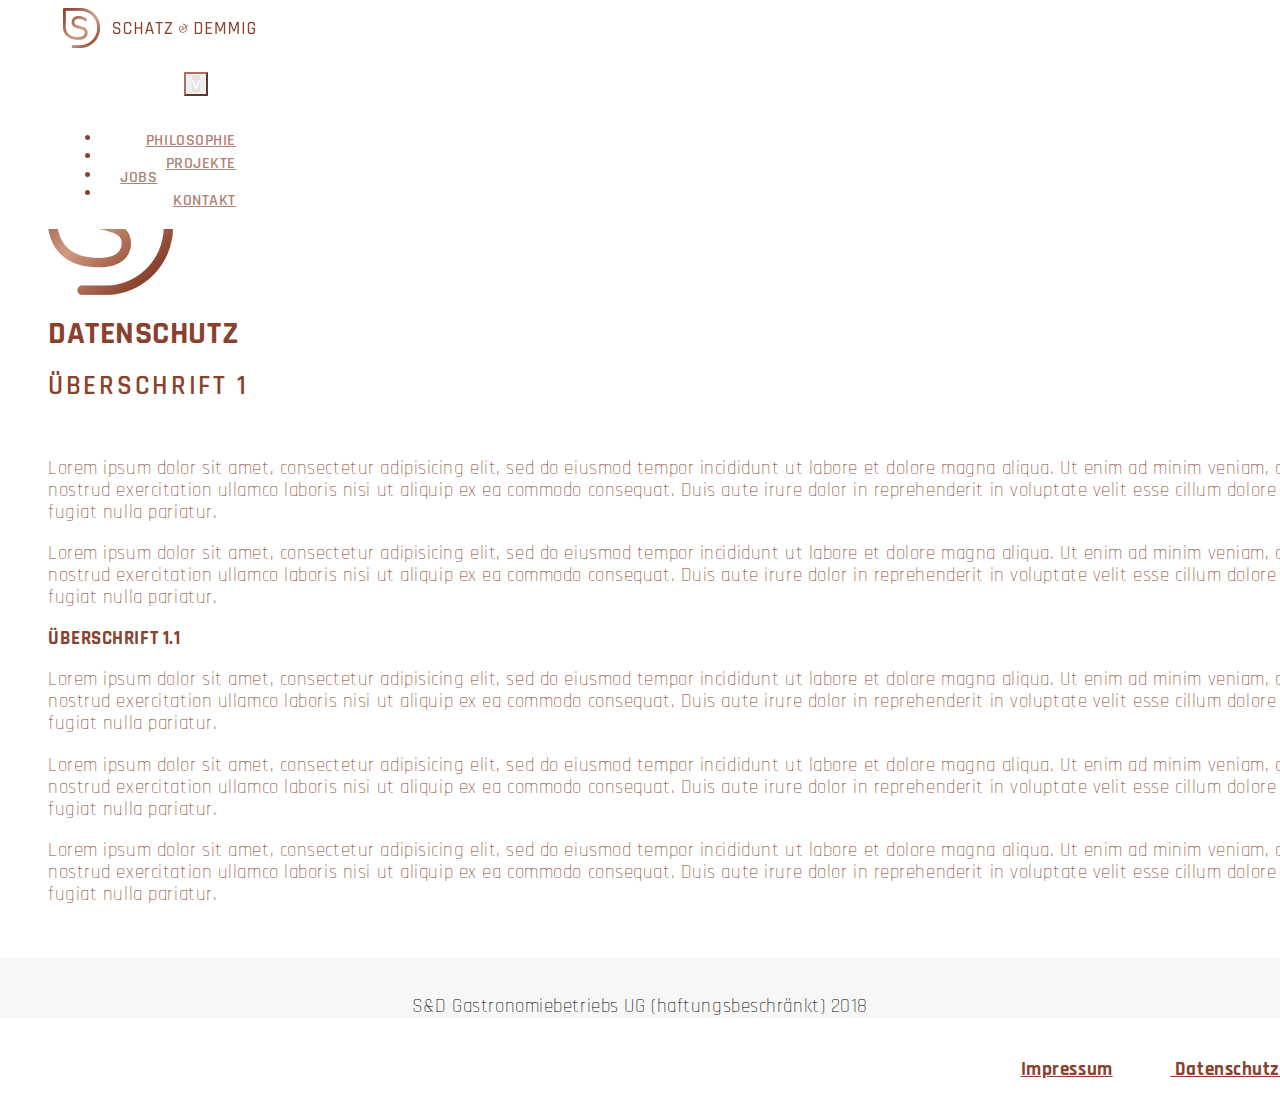
==== Datenschutz.html @ ff88c586 "Positionierungen stimmig- Impressum und Datenschutzpage eingefügt" ====
<!DOCTYPE html>
	<html lang="de">

	<head>
		<meta charset="utf-8">
		<meta http-equiv="X-UA-Compatible" content="IE=edge">
		<meta name="viewport" content="width=device-width, initial-scale=1">
		<meta name="description" content="S&D Gastronomiebetrieb in Leipzig">
		<meta name="author" content="Martin Busse">
		<link href="https://fonts.googleapis.com/css?family=Rajdhani:300, 400, 500, 600" rel="stylesheet">
		<!-- Bootstrap core CSS -->
		<link rel="stylesheet" href="https://maxcdn.bootstrapcdn.com/bootstrap/4.0.0-beta.3/css/bootstrap.min.css" integrity="sha384-Zug+QiDoJOrZ5t4lssLdxGhVrurbmBWopoEl+M6BdEfwnCJZtKxi1KgxUyJq13dy" crossorigin="anonymous">
		<link rel="stylesheet" type="text/css" href="css/font-awesome.css">
		<link rel="stylesheet" type="text/css" href="css/prettyPhoto.css">
		<link rel="stylesheet" href="css/style.css">
	</head>


	<body>
	<!-- Navigation -->
		<nav class="navbar navbar-expand-md fixed-top ">
			
			<a id="logo_platzhalter" class="navbar-brand" href="#intro"></a>
		  <button class="navbar-toggler navbar-toggle" type="button" data-toggle="collapse" data-target="#navbarsExampleDefault" aria-controls="navbarsExampleDefault" aria-expanded="false" aria-label="Toggle navigation">

				<span class="navbar-toggler-icon">v</span>
				<span class="icon-bar"></span>
          		<span class="icon-bar"></span>
          		<span class="icon-bar"></span>
		</button>
	 <!-- Collect the nav links, forms, and other content for toggling -->
			<div class="collapse navbar-collapse" id="navbarsExampleDefault">

				<div class="container-fluid">
					
				<ul class="navbar-nav navbar-right">

					<li class="nav-item">
						<a class="nav-link" href="index.html#Philosophie">PHILOSOPHIE</a>
					</li>

					<li class="nav-item">
						<a class="nav-link" href="index.html#projekte">PROJEKTE</a>
					</li>

					<li class="nav-item">
						<a class="nav-link" href="index.html#jobs">JOBS</a>
					</li>

					<li class="nav-item">
						<a class="nav-link" href="index.html#footer">KONTAKT</a>
					</li>

				</ul>
				</div><!-- /.container-fluid -->
				
			</div><!-- /.navbar-collapse -->
			
		</nav>


<!-- Gesamter Inhalt in diesem Div -->
<div id="container">

<section id="Datenschutz">
<div class="text-center">
			<div class="row justify-content-md-center">
				<div class="col-md-12 col-lg-12 col-xs-12">
					<img src="images/Ebene 29@1X.png"/><a id="Logo" class="navbar-brand" href="#intro"><img src="images/Logo_Header.png"/></a>
					<h1 class="title">Datenschutz</h1>
				</div>
			</div>
		</div>
<h2>Überschrift 1</h2>

<p>Lorem ipsum dolor sit amet, consectetur adipisicing elit, sed do eiusmod
tempor incididunt ut labore et dolore magna aliqua. Ut enim ad minim veniam,
quis nostrud exercitation ullamco laboris nisi ut aliquip ex ea commodo
consequat. Duis aute irure dolor in reprehenderit in voluptate velit esse
cillum dolore eu fugiat nulla pariatur.</p><p>Lorem ipsum dolor sit amet, consectetur adipisicing elit, sed do eiusmod
tempor incididunt ut labore et dolore magna aliqua. Ut enim ad minim veniam,
quis nostrud exercitation ullamco laboris nisi ut aliquip ex ea commodo
consequat. Duis aute irure dolor in reprehenderit in voluptate velit esse
cillum dolore eu fugiat nulla pariatur.</p>


<h3>Überschrift 1.1</h3>

<p>Lorem ipsum dolor sit amet, consectetur adipisicing elit, sed do eiusmod
tempor incididunt ut labore et dolore magna aliqua. Ut enim ad minim veniam,
quis nostrud exercitation ullamco laboris nisi ut aliquip ex ea commodo
consequat. Duis aute irure dolor in reprehenderit in voluptate velit esse
cillum dolore eu fugiat nulla pariatur.</p>

<p>Lorem ipsum dolor sit amet, consectetur adipisicing elit, sed do eiusmod
tempor incididunt ut labore et dolore magna aliqua. Ut enim ad minim veniam,
quis nostrud exercitation ullamco laboris nisi ut aliquip ex ea commodo
consequat. Duis aute irure dolor in reprehenderit in voluptate velit esse
cillum dolore eu fugiat nulla pariatur.</p>
<p>Lorem ipsum dolor sit amet, consectetur adipisicing elit, sed do eiusmod
tempor incididunt ut labore et dolore magna aliqua. Ut enim ad minim veniam,
quis nostrud exercitation ullamco laboris nisi ut aliquip ex ea commodo
consequat. Duis aute irure dolor in reprehenderit in voluptate velit esse
cillum dolore eu fugiat nulla pariatur.</p>



</section>
</div> <!-- Container -->
	<div id="footer">
	  <div class="container">
	    <div class="row">
	    	<div class="col-md-6 col-xs-12 small_pad">
	    		<p class="text-left">
	    			S&D Gastronomiebetriebs UG (haftungsbeschränkt) 2018
	    		</p>
	    	</div>
	    	
	    	<div class="col-md-6 col-xs-12 small_pad">
	    		<p class="nav-link">
	    			<a href="impressum.html">Impressum</a><a id="Datenschutz" href="Datenschutz.pdf">	Datenschutz</a> 
	    		</p>
	    	</div>
	     </div>
	  </div>
	</div>


</body>
	<!-- Include all compiled plugins (below), or include individual files as needed -->

		<!-- Bootstrap core JavaScript
		================================================== -->
		<script src="https://code.jquery.com/jquery-3.2.1.slim.min.js" integrity="sha384-KJ3o2DKtIkvYIK3UENzmM7KCkRr/rE9/Qpg6aAZGJwFDMVNA/GpGFF93hXpG5KkN" crossorigin="anonymous"></script>
		<script type="text/javascript" src="js/jquery.prettyPhoto.js"></script>
		<script type="text/javascript" src="js/SmoothScroll.js"></script>
		<script type="text/javascript" src="js/jquery.isotope.js"></script>
		<script type="text/javascript" src="js/jquery.parallax.js"></script>
		<script type="text/javascript" src="js/jqBootstrapValidation.js"></script>
		<script type="text/javascript" src="js/main.js"></script>
		<script src="https://cdnjs.cloudflare.com/ajax/libs/popper.js/1.12.9/umd/popper.min.js" integrity="sha384-ApNbgh9B+Y1QKtv3Rn7W3mgPxhU9K/ScQsAP7hUibX39j7fakFPskvXusvfa0b4Q" crossorigin="anonymous"></script>
		<script src="https://maxcdn.bootstrapcdn.com/bootstrap/4.0.0-beta.3/js/bootstrap.min.js" integrity="sha384-a5N7Y/aK3qNeh15eJKGWxsqtnX/wWdSZSKp+81YjTmS15nvnvxKHuzaWwXHDli+4" crossorigin="anonymous"></script>


	

	</html>
---- css/prettyPhoto.css ----
div.pp_default .pp_top,div.pp_default .pp_top .pp_middle,div.pp_default .pp_top .pp_left,div.pp_default .pp_top .pp_right,div.pp_default .pp_bottom,div.pp_default .pp_bottom .pp_left,div.pp_default .pp_bottom .pp_middle,div.pp_default .pp_bottom .pp_right{height:13px}
div.pp_default .pp_top .pp_left{background:url(../img/prettyPhoto/default/sprite.png) -78px -93px no-repeat}
div.pp_default .pp_top .pp_middle{background:url(../img/prettyPhoto/default/sprite_x.png) top left repeat-x}
div.pp_default .pp_top .pp_right{background:url(../img/prettyPhoto/default/sprite.png) -112px -93px no-repeat}
div.pp_default .pp_content .ppt{color:#f8f8f8}
div.pp_default .pp_content_container .pp_left{background:url(../img/prettyPhoto/default/sprite_y.png) -7px 0 repeat-y;padding-left:13px}
div.pp_default .pp_content_container .pp_right{background:url(../img/prettyPhoto/default/sprite_y.png) top right repeat-y;padding-right:13px}
div.pp_default .pp_next:hover{background:url(../img/prettyPhoto/default/sprite_next.png) center right no-repeat;cursor:pointer}
div.pp_default .pp_previous:hover{background:url(../img/prettyPhoto/default/sprite_prev.png) center left no-repeat;cursor:pointer}
div.pp_default .pp_expand{background:url(../img/prettyPhoto/default/sprite.png) 0 -29px no-repeat;cursor:pointer;width:28px;height:28px}
div.pp_default .pp_expand:hover{background:url(../img/prettyPhoto/default/sprite.png) 0 -56px no-repeat;cursor:pointer}
div.pp_default .pp_contract{background:url(../img/prettyPhoto/default/sprite.png) 0 -84px no-repeat;cursor:pointer;width:28px;height:28px}
div.pp_default .pp_contract:hover{background:url(../img/prettyPhoto/default/sprite.png) 0 -113px no-repeat;cursor:pointer}
div.pp_default .pp_close{width:30px;height:30px;background:url(../img/prettyPhoto/default/sprite.png) 2px 1px no-repeat;cursor:pointer}
div.pp_default .pp_gallery ul li a{background:url(../img/prettyPhoto/default/default_thumb.png) center center #f8f8f8;border:1px solid #aaa}
div.pp_default .pp_social{margin-top:7px}
div.pp_default .pp_gallery a.pp_arrow_previous,div.pp_default .pp_gallery a.pp_arrow_next{position:static;left:auto}
div.pp_default .pp_nav .pp_play,div.pp_default .pp_nav .pp_pause{background:url(../img/prettyPhoto/default/sprite.png) -51px 1px no-repeat;height:30px;width:30px}
div.pp_default .pp_nav .pp_pause{background-position:-51px -29px}
div.pp_default a.pp_arrow_previous,div.pp_default a.pp_arrow_next{background:url(../img/prettyPhoto/default/sprite.png) -31px -3px no-repeat;height:20px;width:20px;margin:4px 0 0}
div.pp_default a.pp_arrow_next{left:52px;background-position:-82px -3px}
div.pp_default .pp_content_container .pp_details{margin-top:5px}
div.pp_default .pp_nav{clear:none;height:30px;width:110px;position:relative}
div.pp_default .pp_nav .currentTextHolder{font-family:Georgia;font-style:italic;color:#999;font-size:11px;left:75px;line-height:25px;position:absolute;top:2px;margin:0;padding:0 0 0 10px}
div.pp_default .pp_close:hover,div.pp_default .pp_nav .pp_play:hover,div.pp_default .pp_nav .pp_pause:hover,div.pp_default .pp_arrow_next:hover,div.pp_default .pp_arrow_previous:hover{opacity:0.7}
div.pp_default .pp_description{font-size:13px;font-weight:500;line-height:14px;margin:5px 50px 5px 0}
div.pp_default .pp_bottom .pp_left{background:url(../img/prettyPhoto/default/sprite.png) -78px -127px no-repeat}
div.pp_default .pp_bottom .pp_middle{background:url(../img/prettyPhoto/default/sprite_x.png) bottom left repeat-x}
div.pp_default .pp_bottom .pp_right{background:url(../img/prettyPhoto/default/sprite.png) -112px -127px no-repeat}
div.pp_default .pp_loaderIcon{background:url(../img/prettyPhoto/default/loader.gif) center center no-repeat}
div.light_rounded .pp_top .pp_left{background:url(../img/prettyPhoto/light_rounded/sprite.png) -88px -53px no-repeat}
div.light_rounded .pp_top .pp_right{background:url(../img/prettyPhoto/light_rounded/sprite.png) -110px -53px no-repeat}
div.light_rounded .pp_next:hover{background:url(../img/prettyPhoto/light_rounded/btnNext.png) center right no-repeat;cursor:pointer}
div.light_rounded .pp_previous:hover{background:url(../img/prettyPhoto/light_rounded/btnPrevious.png) center left no-repeat;cursor:pointer}
div.light_rounded .pp_expand{background:url(../img/prettyPhoto/light_rounded/sprite.png) -31px -26px no-repeat;cursor:pointer}
div.light_rounded .pp_expand:hover{background:url(../img/prettyPhoto/light_rounded/sprite.png) -31px -47px no-repeat;cursor:pointer}
div.light_rounded .pp_contract{background:url(../img/prettyPhoto/light_rounded/sprite.png) 0 -26px no-repeat;cursor:pointer}
div.light_rounded .pp_contract:hover{background:url(../img/prettyPhoto/light_rounded/sprite.png) 0 -47px no-repeat;cursor:pointer}
div.light_rounded .pp_close{width:75px;height:22px;background:url(../img/prettyPhoto/light_rounded/sprite.png) -1px -1px no-repeat;cursor:pointer}
div.light_rounded .pp_nav .pp_play{background:url(../img/prettyPhoto/light_rounded/sprite.png) -1px -100px no-repeat;height:15px;width:14px}
div.light_rounded .pp_nav .pp_pause{background:url(../img/prettyPhoto/light_rounded/sprite.png) -24px -100px no-repeat;height:15px;width:14px}
div.light_rounded .pp_arrow_previous{background:url(../img/prettyPhoto/light_rounded/sprite.png) 0 -71px no-repeat}
div.light_rounded .pp_arrow_next{background:url(../img/prettyPhoto/light_rounded/sprite.png) -22px -71px no-repeat}
div.light_rounded .pp_bottom .pp_left{background:url(../img/prettyPhoto/light_rounded/sprite.png) -88px -80px no-repeat}
div.light_rounded .pp_bottom .pp_right{background:url(../img/prettyPhoto/light_rounded/sprite.png) -110px -80px no-repeat}
div.dark_rounded .pp_top .pp_left{background:url(../img/prettyPhoto/dark_rounded/sprite.png) -88px -53px no-repeat}
div.dark_rounded .pp_top .pp_right{background:url(../img/prettyPhoto/dark_rounded/sprite.png) -110px -53px no-repeat}
div.dark_rounded .pp_content_container .pp_left{background:url(../img/prettyPhoto/dark_rounded/contentPattern.png) top left repeat-y}
div.dark_rounded .pp_content_container .pp_right{background:url(../img/prettyPhoto/dark_rounded/contentPattern.png) top right repeat-y}
div.dark_rounded .pp_next:hover{background:url(../img/prettyPhoto/dark_rounded/btnNext.png) center right no-repeat;cursor:pointer}
div.dark_rounded .pp_previous:hover{background:url(../img/prettyPhoto/dark_rounded/btnPrevious.png) center left no-repeat;cursor:pointer}
div.dark_rounded .pp_expand{background:url(../img/prettyPhoto/dark_rounded/sprite.png) -31px -26px no-repeat;cursor:pointer}
div.dark_rounded .pp_expand:hover{background:url(../img/prettyPhoto/dark_rounded/sprite.png) -31px -47px no-repeat;cursor:pointer}
div.dark_rounded .pp_contract{background:url(../img/prettyPhoto/dark_rounded/sprite.png) 0 -26px no-repeat;cursor:pointer}
div.dark_rounded .pp_contract:hover{background:url(../img/prettyPhoto/dark_rounded/sprite.png) 0 -47px no-repeat;cursor:pointer}
div.dark_rounded .pp_close{width:75px;height:22px;background:url(../img/prettyPhoto/dark_rounded/sprite.png) -1px -1px no-repeat;cursor:pointer}
div.dark_rounded .pp_description{margin-right:85px;color:#fff}
div.dark_rounded .pp_nav .pp_play{background:url(../img/prettyPhoto/dark_rounded/sprite.png) -1px -100px no-repeat;height:15px;width:14px}
div.dark_rounded .pp_nav .pp_pause{background:url(../img/prettyPhoto/dark_rounded/sprite.png) -24px -100px no-repeat;height:15px;width:14px}
div.dark_rounded .pp_arrow_previous{background:url(../img/prettyPhoto/dark_rounded/sprite.png) 0 -71px no-repeat}
div.dark_rounded .pp_arrow_next{background:url(../img/prettyPhoto/dark_rounded/sprite.png) -22px -71px no-repeat}
div.dark_rounded .pp_bottom .pp_left{background:url(../img/prettyPhoto/dark_rounded/sprite.png) -88px -80px no-repeat}
div.dark_rounded .pp_bottom .pp_right{background:url(../img/prettyPhoto/dark_rounded/sprite.png) -110px -80px no-repeat}
div.dark_rounded .pp_loaderIcon{background:url(../img/prettyPhoto/dark_rounded/loader.gif) center center no-repeat}
div.dark_square .pp_left,div.dark_square .pp_middle,div.dark_square .pp_right,div.dark_square .pp_content{background:#000}
div.dark_square .pp_description{color:#fff;margin:0 85px 0 0}
div.dark_square .pp_loaderIcon{background:url(../img/prettyPhoto/dark_square/loader.gif) center center no-repeat}
div.dark_square .pp_expand{background:url(../img/prettyPhoto/dark_square/sprite.png) -31px -26px no-repeat;cursor:pointer}
div.dark_square .pp_expand:hover{background:url(../img/prettyPhoto/dark_square/sprite.png) -31px -47px no-repeat;cursor:pointer}
div.dark_square .pp_contract{background:url(../img/prettyPhoto/dark_square/sprite.png) 0 -26px no-repeat;cursor:pointer}
div.dark_square .pp_contract:hover{background:url(../img/prettyPhoto/dark_square/sprite.png) 0 -47px no-repeat;cursor:pointer}
div.dark_square .pp_close{width:75px;height:22px;background:url(../img/prettyPhoto/dark_square/sprite.png) -1px -1px no-repeat;cursor:pointer}
div.dark_square .pp_nav{clear:none}
div.dark_square .pp_nav .pp_play{background:url(../img/prettyPhoto/dark_square/sprite.png) -1px -100px no-repeat;height:15px;width:14px}
div.dark_square .pp_nav .pp_pause{background:url(../img/prettyPhoto/dark_square/sprite.png) -24px -100px no-repeat;height:15px;width:14px}
div.dark_square .pp_arrow_previous{background:url(../img/prettyPhoto/dark_square/sprite.png) 0 -71px no-repeat}
div.dark_square .pp_arrow_next{background:url(../img/prettyPhoto/dark_square/sprite.png) -22px -71px no-repeat}
div.dark_square .pp_next:hover{background:url(../img/prettyPhoto/dark_square/btnNext.png) center right no-repeat;cursor:pointer}
div.dark_square .pp_previous:hover{background:url(../img/prettyPhoto/dark_square/btnPrevious.png) center left no-repeat;cursor:pointer}
div.light_square .pp_expand{background:url(../img/prettyPhoto/light_square/sprite.png) -31px -26px no-repeat;cursor:pointer}
div.light_square .pp_expand:hover{background:url(../img/prettyPhoto/light_square/sprite.png) -31px -47px no-repeat;cursor:pointer}
div.light_square .pp_contract{background:url(../img/prettyPhoto/light_square/sprite.png) 0 -26px no-repeat;cursor:pointer}
div.light_square .pp_contract:hover{background:url(../img/prettyPhoto/light_square/sprite.png) 0 -47px no-repeat;cursor:pointer}
div.light_square .pp_close{width:75px;height:22px;background:url(../img/prettyPhoto/light_square/sprite.png) -1px -1px no-repeat;cursor:pointer}
div.light_square .pp_nav .pp_play{background:url(../img/prettyPhoto/light_square/sprite.png) -1px -100px no-repeat;height:15px;width:14px}
div.light_square .pp_nav .pp_pause{background:url(../img/prettyPhoto/light_square/sprite.png) -24px -100px no-repeat;height:15px;width:14px}
div.light_square .pp_arrow_previous{background:url(../img/prettyPhoto/light_square/sprite.png) 0 -71px no-repeat}
div.light_square .pp_arrow_next{background:url(../img/prettyPhoto/light_square/sprite.png) -22px -71px no-repeat}
div.light_square .pp_next:hover{background:url(../img/prettyPhoto/light_square/btnNext.png) center right no-repeat;cursor:pointer}
div.light_square .pp_previous:hover{background:url(../img/prettyPhoto/light_square/btnPrevious.png) center left no-repeat;cursor:pointer}
div.facebook .pp_top .pp_left{background:url(../img/prettyPhoto/facebook/sprite.png) -88px -53px no-repeat}
div.facebook .pp_top .pp_middle{background:url(../img/prettyPhoto/facebook/contentPatternTop.png) top left repeat-x}
div.facebook .pp_top .pp_right{background:url(../img/prettyPhoto/facebook/sprite.png) -110px -53px no-repeat}
div.facebook .pp_content_container .pp_left{background:url(../img/prettyPhoto/facebook/contentPatternLeft.png) top left repeat-y}
div.facebook .pp_content_container .pp_right{background:url(../img/prettyPhoto/facebook/contentPatternRight.png) top right repeat-y}
div.facebook .pp_expand{background:url(../img/prettyPhoto/facebook/sprite.png) -31px -26px no-repeat;cursor:pointer}
div.facebook .pp_expand:hover{background:url(../img/prettyPhoto/facebook/sprite.png) -31px -47px no-repeat;cursor:pointer}
div.facebook .pp_contract{background:url(../img/prettyPhoto/facebook/sprite.png) 0 -26px no-repeat;cursor:pointer}
div.facebook .pp_contract:hover{background:url(../img/prettyPhoto/facebook/sprite.png) 0 -47px no-repeat;cursor:pointer}
div.facebook .pp_close{width:22px;height:22px;background:url(../img/prettyPhoto/facebook/sprite.png) -1px -1px no-repeat;cursor:pointer}
div.facebook .pp_description{margin:0 37px 0 0}
div.facebook .pp_loaderIcon{background:url(../img/prettyPhoto/facebook/loader.gif) center center no-repeat}
div.facebook .pp_arrow_previous{background:url(../img/prettyPhoto/facebook/sprite.png) 0 -71px no-repeat;height:22px;margin-top:0;width:22px}
div.facebook .pp_arrow_previous.disabled{background-position:0 -96px;cursor:default}
div.facebook .pp_arrow_next{background:url(../img/prettyPhoto/facebook/sprite.png) -32px -71px no-repeat;height:22px;margin-top:0;width:22px}
div.facebook .pp_arrow_next.disabled{background-position:-32px -96px;cursor:default}
div.facebook .pp_nav{margin-top:0}
div.facebook .pp_nav p{font-size:15px;padding:0 3px 0 4px}
div.facebook .pp_nav .pp_play{background:url(../img/prettyPhoto/facebook/sprite.png) -1px -123px no-repeat;height:22px;width:22px}
div.facebook .pp_nav .pp_pause{background:url(../img/prettyPhoto/facebook/sprite.png) -32px -123px no-repeat;height:22px;width:22px}
div.facebook .pp_next:hover{background:url(../img/prettyPhoto/facebook/btnNext.png) center right no-repeat;cursor:pointer}
div.facebook .pp_previous:hover{background:url(../img/prettyPhoto/facebook/btnPrevious.png) center left no-repeat;cursor:pointer}
div.facebook .pp_bottom .pp_left{background:url(../img/prettyPhoto/facebook/sprite.png) -88px -80px no-repeat}
div.facebook .pp_bottom .pp_middle{background:url(../img/prettyPhoto/facebook/contentPatternBottom.png) top left repeat-x}
div.facebook .pp_bottom .pp_right{background:url(../img/prettyPhoto/facebook/sprite.png) -110px -80px no-repeat}
div.pp_pic_holder a:focus{outline:none}
div.pp_overlay{background:#000;display:none;left:0;position:absolute;top:0;width:100%;z-index:9500}
div.pp_pic_holder{display:none;position:absolute;width:100px;z-index:10000}
.pp_content{height:40px;min-width:40px}
* html .pp_content{width:40px}
.pp_content_container{position:relative;text-align:left;width:100%}
.pp_content_container .pp_left{padding-left:20px}
.pp_content_container .pp_right{padding-right:20px}
.pp_content_container .pp_details{float:left;margin:10px 0 2px}
.pp_description{display:none;margin:0}
.pp_social{float:left;margin:0}
.pp_social .facebook{float:left;margin-left:5px;width:55px;overflow:hidden}
.pp_social .twitter{float:left}
.pp_nav{clear:right;float:left;margin:3px 10px 0 0}
.pp_nav p{float:left;white-space:nowrap;margin:2px 4px}
.pp_nav .pp_play,.pp_nav .pp_pause{float:left;margin-right:4px;text-indent:-10000px}
a.pp_arrow_previous,a.pp_arrow_next{display:block;float:left;height:15px;margin-top:3px;overflow:hidden;text-indent:-10000px;width:14px}
.pp_hoverContainer{position:absolute;top:0;width:100%;z-index:2000}
.pp_gallery{display:none;left:50%;margin-top:-50px;position:absolute;z-index:10000}
.pp_gallery div{float:left;overflow:hidden;position:relative}
.pp_gallery ul{float:left;height:35px;position:relative;white-space:nowrap;margin:0 0 0 5px;padding:0}
.pp_gallery ul a{border:1px rgba(0,0,0,0.5) solid;display:block;float:left;height:33px;overflow:hidden}
.pp_gallery ul a img{border:0}
.pp_gallery li{display:block;float:left;margin:0 5px 0 0;padding:0}
.pp_gallery li.default a{background:url(../img/prettyPhoto/facebook/default_thumbnail.gif) 0 0 no-repeat;display:block;height:33px;width:50px}
.pp_gallery .pp_arrow_previous,.pp_gallery .pp_arrow_next{margin-top:7px!important}
a.pp_next{background:url(../img/prettyPhoto/light_rounded/btnNext.png) 10000px 10000px no-repeat;display:block;float:right;height:100%;text-indent:-10000px;width:49%}
a.pp_previous{background:url(../img/prettyPhoto/light_rounded/btnNext.png) 10000px 10000px no-repeat;display:block;float:left;height:100%;text-indent:-10000px;width:49%}
a.pp_expand,a.pp_contract{cursor:pointer;display:none;height:20px;position:absolute;right:30px;text-indent:-10000px;top:10px;width:20px;z-index:20000}
a.pp_close{position:absolute;right:0;top:0;display:block;line-height:22px;text-indent:-10000px}
.pp_loaderIcon{display:block;height:24px;left:50%;position:absolute;top:50%;width:24px;margin:-12px 0 0 -12px}
#pp_full_res{line-height:1!important}
#pp_full_res .pp_inline{text-align:left}
#pp_full_res .pp_inline p{margin:0 0 15px}
div.ppt{color:#fff;display:none;font-size:17px;z-index:9999;margin:0 0 5px 15px}
div.pp_default .pp_content,div.light_rounded .pp_content{background-color:#fff}
div.pp_default #pp_full_res .pp_inline,div.light_rounded .pp_content .ppt,div.light_rounded #pp_full_res .pp_inline,div.light_square .pp_content .ppt,div.light_square #pp_full_res .pp_inline,div.facebook .pp_content .ppt,div.facebook #pp_full_res .pp_inline{color:#000}
div.pp_default .pp_gallery ul li a:hover,div.pp_default .pp_gallery ul li.selected a,.pp_gallery ul a:hover,.pp_gallery li.selected a{border-color:#fff}
div.pp_default .pp_details,div.light_rounded .pp_details,div.dark_rounded .pp_details,div.dark_square .pp_details,div.light_square .pp_details,div.facebook .pp_details{position:relative}
div.light_rounded .pp_top .pp_middle,div.light_rounded .pp_content_container .pp_left,div.light_rounded .pp_content_container .pp_right,div.light_rounded .pp_bottom .pp_middle,div.light_square .pp_left,div.light_square .pp_middle,div.light_square .pp_right,div.light_square .pp_content,div.facebook .pp_content{background:#fff}
div.light_rounded .pp_description,div.light_square .pp_description{margin-right:85px}
div.light_rounded .pp_gallery a.pp_arrow_previous,div.light_rounded .pp_gallery a.pp_arrow_next,div.dark_rounded .pp_gallery a.pp_arrow_previous,div.dark_rounded .pp_gallery a.pp_arrow_next,div.dark_square .pp_gallery a.pp_arrow_previous,div.dark_square .pp_gallery a.pp_arrow_next,div.light_square .pp_gallery a.pp_arrow_previous,div.light_square .pp_gallery a.pp_arrow_next{margin-top:12px!important}
div.light_rounded .pp_arrow_previous.disabled,div.dark_rounded .pp_arrow_previous.disabled,div.dark_square .pp_arrow_previous.disabled,div.light_square .pp_arrow_previous.disabled{background-position:0 -87px;cursor:default}
div.light_rounded .pp_arrow_next.disabled,div.dark_rounded .pp_arrow_next.disabled,div.dark_square .pp_arrow_next.disabled,div.light_square .pp_arrow_next.disabled{background-position:-22px -87px;cursor:default}
div.light_rounded .pp_loaderIcon,div.light_square .pp_loaderIcon{background:url(../img/prettyPhoto/light_rounded/loader.gif) center center no-repeat}
div.dark_rounded .pp_top .pp_middle,div.dark_rounded .pp_content,div.dark_rounded .pp_bottom .pp_middle{background:url(../img/prettyPhoto/dark_rounded/contentPattern.png) top left repeat}
div.dark_rounded .currentTextHolder,div.dark_square .currentTextHolder{color:#c4c4c4}
div.dark_rounded #pp_full_res .pp_inline,div.dark_square #pp_full_res .pp_inline{color:#fff}
.pp_top,.pp_bottom{height:20px;position:relative}
* html .pp_top,* html .pp_bottom{padding:0 20px}
.pp_top .pp_left,.pp_bottom .pp_left{height:20px;left:0;position:absolute;width:20px}
.pp_top .pp_middle,.pp_bottom .pp_middle{height:20px;left:20px;position:absolute;right:20px}
* html .pp_top .pp_middle,* html .pp_bottom .pp_middle{left:0;position:static}
.pp_top .pp_right,.pp_bottom .pp_right{height:20px;left:auto;position:absolute;right:0;top:0;width:20px}
.pp_fade,.pp_gallery li.default a img{display:none}
---- css/style.css ----
/* Home Section - Hauptelemente */

html {
    /*font: 600 12px Rajdhani, sans-serif;*/
    -webkit-text-size-adjust: 100%;
    -ms-text-size-adjust: 100%;
    line-height: 1.15; /* 1 */
    -ms-text-size-adjust: 100%; /* 2 */
    -webkit-text-size-adjust: 100%; /* 2 */
}

body {
    font-family: "Rajdhani", sans-serif;
    letter-spacing: 0.035em;
    font-weight: 200;
    color: rgba(136, 66, 46, 1);
    padding-top: 4rem;
}

.container {
    text-align: center;
    width: 100%;
}

section{
    width: 1280px;
    margin-top: 4em;
    padding: 2em 0;
}

p {
    font-size: 1.2em;
}

/* Überschriften (und Links)*/

h1, h2, h3, h4, h5, h6 {
    text-transform: uppercase;
    color: rgba(136,66,46,1);
    margin: 0.5em 0;
}

h1.intro_text{
 text-transform: none;
}

@media(max-width: 800px){
    h1.intro_text{
        font-size: 0.7em;
}
}

h2 {
    font: 600 1.7em Rajdhani, sans-serif;
    margin-bottom: 70px;
    color: rgba(136, 66, 46, 1);
    text-align: center;
    letter-spacing: 0.1em;
}

h3.title{
    font-size: 1em;
    text-align: left;
    font: 600 1em Rajdhani, sans-serif;
}

h4{
    text-align: left;
    font-size: 0.7em;
    color: rgb(177, 131, 117);
}



 a {
    color: rgb(177, 131, 117);
    text-align: left;
    font: 600 1em Rajdhani, sans-serif;
    padding: 0.6em auto;
}


h3.panel-title{
    background-color: white;
    text-align: left;
    margin: 8px 0;
    padding: 6px;
    width: 100%;
    height: 2em;
    font-size: 1em;
    text-align: left;
    font: 600 1em Rajdhani, sans-serif;
    color: rgb(177, 131, 117);
    text-align: left;
    font: 600 1em Rajdhani, sans-serif;
}



.active, .accordion:hover {
    background-color: rgb(177, 131, 117);
}


.panel {
    margin: 2px 0;
    padding: 10px 24px;
    background-color: white;
    
}

#accordion{
    max-width: 1280px;
    width: 100%;
}

/* Intro Sektion */

.description {
    color: white;
}

a.scroll_icon:click {
    transition-delay: 2.5s;
}
#kontaktfeld{
    background-color: white;
}

#whitetext{
    padding-top: 1em;
    color: white;
}
h2,#whitetext{
    padding: 0;
    margin: 0.4em 0 2em 0;
}
#schwarze-schrift{
    padding 0.5em auto;
}

#intro {
    margin: 0;
    padding: 4em 0 0.3em;
    display: table;
    width: 100%;
    text-align: center;
    font: 300 2em Rajdhani, sans-serif;
    font-size: 40pt;
    color: rgba(136, 66, 46, 1);
    background: url(../images/background_top.png) no-repeat scroll center top transparent;
    background-color: #FFF;
    -webkit-background-size: cover;
    -moz-background-size: cover;
    background-size: cover;
    -o-background-size: cover;
}

#Firmenlogo{
    margin-bottom: 0.8em;
}

#kontakt_btn_header{
    margin-bottom: 128px;
    margin-left: 0.35em;
    background-image: url(../images/kontakt_btn_header2.png);
    background-color: rgba(0,0,0,0);
    height: 89px;
    width: 138px;
    border-style: none;
}

#kontakt_btn_header{
    margin-bottom: 128px;
    margin-left: 0.35em;
    background-image: url(../images/kontakt_btn_header.png);
    background-color: rgba(0,0,0,0);
    height: 89px;
    width: 138px;
    border-style: none;
}
#kontakt_btn_header:hover{
    margin-bottom: 128px;
    margin-left: 0.35em;
    background-image: url(../images/kontakt_btn_header_active2.png);
    background-color: rgba(0,0,0,0);
    height: 89px;
    width: 138px;
    border-style: none;
}
.header_buttons {
    width: 100%;
    align-items: center;
}
#intro .intro-body {
    display: table-cell;
    vertical-align: middle;
}

.intro_text{
    color: rgba(136, 66, 46, 1);
}
#intro .intro-body H1 {
    padding: 1em 2em;
    font-weight: 300;
    text-transform: initial;
    color: rgba(133, 66, 44, 1);
}

#intro .intro-body .brand-heading {
    color: #E75926;
    text-shadow: 0 4px #a13e1a;
}

#intro .intro-body .intro-text {
    font-size: 18px;
}

@media(max-width:768px) {
    #intro {
        height: 100%;
        padding: 2.5em 0 0;
    }
    #intro .intro-body .intro-text {
        font-size: 18px;
        letter-spacing: 1px;
        margin-bottom: 100px;
        color: rgba(133, 66, 44, 1);
    }
}

#kontakt_btn_header : hover{

}


/* ####Projektbeschreibung ######*/


.projekte_beschreibung, .stellenausschreibung{
    height: 400px;
    margin: 4px auto;
    background-color: #f7f7f7;
    display: -webkit-flex; /* Safari */
    -webkit-align-items: center; /* Safari 7.0+ */
    display: flex;
    align-items: center;
}
@media (max-width: 1000px){
    .row.projekte_beschreibung{
        height: 100%;
        margin: auto auto;
        background-color: #f7f7f7;
        display: -webkit-flex; /* Safari */
        -webkit-align-items: center; /* Safari 7.0+ */
        justify-content: center!important;
        display: block;
        align-items: center;
        padding: 2em auto;
    }
    .col-md-12.col-sm-12{
        margin: 0em auto;
        padding: 2.5em 1em 0;
    }
    #Kaffeemusik {
        display: inline-flex;
    }

    #prj_btn{
        margin-bottom: 3em;
            }
    #schwarze-schrift{
        margin: 0 0 6em;
        }
}

#projekte {
    width: 100%;
}

h4.title.h3_beschreibung {
    margin-bottom: 3em;
     font-size: 1em;
    text-align: left;
    font: 600 1em Rajdhani, sans-serif;

}

#prj_btn {
    background-image: url(../images/projekte_button.png);
    height: 50px;  
    width: 50px;
    border-radius: 100%;
    border-style: none;
    position: absolute;
    right: 24px;
    bottom: -0.8em; 
    display: block;
}


#prj_btn:hover {
    background-image: url(../images/projekte_button_active2.png);
    height: 50px;  
    width: 50px;
    border-radius: 100%;
    border-style: none;
    position: absolute;
    right: 24px;
    bottom: -15px; 
}

/* Links Stellenausschreibung inaktiv */



.text-right{
    text-align: right;
    overflow: auto;
    max-width: 50px;
}


/* Sektionen IDs */
#jobs{
    background-color: #f7f7f7;
    width: 100%;
    margin: 0 0;
    padding: 13em 0;
}


#Philosophie{

    height: 708px;
    width: 100%;
    padding-top: 10em;
    margin: 0 0;
    background: rgb(136,66,46); /* Old browsers */
    background: -moz-linear-gradient(-45deg, rgba(136,66,46,1) 20%, rgba(173,113, 89,1) 50%, rgba(136,66,46,1) 80%); /* FF3.6-15 */  
    background: -webkit-linear-gradient(-45deg, rgba(136,66,46,1) 20%,rgba(173,113, 89,1) 50%,rgba(136,66,46,1) 80%); /* Chrome10-25,Safari5.1-6 */
    background: linear-gradient(135deg, rgba(136,66,46,1) 20%,rgba(173,113, 89,1) 50%,rgba(136,66,46,1) 80%); /* W3C, IE10+, FF16+, Chrome26+, Opera12+, Safari7+ */
    filter: progid:DXImageTransform.Microsoft.gradient( startColorstr='#88422e', endColorstr='#8c4733',GradientType=1 ); /* IE6-9 fallback on horizontal gradient */
}

@media (max-width: 765px){
    #Philosophie p{
        margin: 0 2em;
        font-size: 1.1em;
        padding: 1em auto;
    }
    section#Philosophie {
        padding-top: 5em;
    }
    h2#whitetext{
        margin: 1em auto;
    }
}

#Kontakt{
    margin: 15em auto;
    padding: 1em;
    width: 100%;
    max-width: 1280px;
}

/* Colums */
#jobs.row {
    max-width: 1280px;
}


.row{
    margin: 0 auto;
    width: 100%;
    max-width: 1280px;
}
.row.projekte_beschreibung{
    margin: 15px auto;
    width: 100%;
}
.col-md-12.col-lg-12{
 width: 100%;
 margin-left: 0;
 margin-right: 0;

}

.col-md-12.col-lg-7 h2{
    text-align: left;
    color: rgb(137, 67, 46);
}
.col-md-12.col-lg-7 #h2_beschreibung{
    text-align: left;
    color: rgb(137, 67, 46);
}
.col-md-12.col-lg-7 p{
    text-align: left;
    color: #000;
    height: 90%;
}



.btn-default {
    color: rgba(133, 66, 44, 1);
    background: rgba(133, 66, 44, 1);
    border: 0;
    padding: 12px 24px;
    margin: 0 8px;
    font-size: 18px;
    transition: all 0.5s;
}

.btn-default:hover,
.btn-default:focus,
.btn-default.focus,
.btn-default:active,
.btn-default.active {
    color: rgba(136, 66, 46, 1);
    background-color: #a13e1a;
}

.section-title.center {
    padding: 30px 0;
}

.section-title h2,
.section-title.center h2 {
    margin-bottom: 30px;
}


/* Navbar-Sektion */
#Logo{
    position:fixed;
    left: 15px;
    top: 8px;
    z-index: 1100;
}
#logo_platzhalter{
    width: 192px;
    height: 50px;

}

.navbar-nav.navbar-right {
    float: right;
    text-align: right;
    width: 100%;
    display: block;
}

@media (max-width: 765px){

 li.nav-item {
        text-align: center !important;
        
        display: block;
       
    }
 @media (max-width: 1000px){
    .navbar .navbar-nav .nav-link {
        text-align: center !important;
        width: 100%;
        display: block;
    }
}
}

.nav-item active {
    color: rgba(136, 66, 46, 1);
  
}

.starter-template {
    padding: 3rem 1.5rem;
    text-align: center;
}

.nav-item .nav-link, {
    font-family: Rajdhani, 300, sans-serif;
}


.navbar {
    background-color: #ffffff;
    position: fixed;
    margin: auto;
}


.navbar-brand {
    margin-left: 3em;
}

.navbar-nav.navbar {
    flex: 1 1 auto;
}

.navbar .navbar-brand:hover,
.navbar .navbar-brand:focus {
    color: #b18375;
    cursor: pointer;
}
.navbar-brand{
    display: block;
    position: relative;
    height: auto;
}

.navbar .navbar-text {
    color: #b18375;
    border-style: none;
}

.navbar-right{
    float: right;
    text-align: right;
    
}

.navbar .navbar-nav .nav-link {
    transition: color 0.5s;
    transition: border-bottom 0.5s;
    cursor: pointer;
    border-bottom: 2px solid #fff;
    float: right;
    color: #b18375;
    margin: 0 0.25em;
}


.navbar .navbar-nav .nav-link:not(.disabled):hover,
.navbar .navbar-nav .nav-link:not(.disabled):focus {
    border-bottom: 2px solid #b18375;
    border-image: linear-gradient(to left, rgba(136,66,46,1) 20%, rgba(173,113, 89,1) 50%, rgba(136,66,46,1) 80%); /* FF3.6-15 */  
    background: -webkit-linear-gradient(rgba(136,66,46,1) 20%,rgba(173,113, 89,1) 50%, rgba(136,66,46,1) 80%);
    color: white;
}


.navbar .navbar-nav .nav-item.active .nav-link,
.navbar .navbar-nav .nav-item.active .nav-link:hover,
.navbar .navbar-nav .nav-item.active .nav-link:focus,
.navbar .navbar-nav .nav-item.show .nav-link,
.navbar .navbar-nav .nav-item.show .nav-link:hover,
.navbar .navbar-nav .nav-item.show .nav-link:focus {
    color: #b18375;
    background-color: #ffffff;

}

.navbar .navbar-toggler {
    border-color: rgba(173,113, 89,1);


}

.navbar .navbar-toggle:hover,
.navbar .navbar-toggle:focus {
    background-color: #ffffff;
    color: rgba(173,113, 89,1)
}

.navbar .navbar-toggle .navbar-toggler-icon {
    color: white;
    border-color: white;
    background-color: rgba(173,113, 89, 0.1);
}

.navbar .navbar-collapse,
.navbar .navbar-form {
    border-color: #b18375;
    background-color: #ffffff;
    float: right;
}

.navbar .navbar-link {
    color: #b18375;
    float: right ! important;
    display: flex;
    background-color: #ffffff;
}

.navbar .navbar-link:hover {
    color: #b18375;
    z-index: 1001;
}

.navbar-toggle.navbar-header {
    border:1px solid green;
}

.navbar-toggler-icon {
    background-color: #ffffff;
    color: #b18375;
    z-index: 1000;
}

.navbar-toggler{
    position: absolute;
    right: 2em;
    top: 0.5em;
    border-color: #b18375;
    z-index: 1;
    }

@media (max-width: 767px) {
    .navbar-expand-md .navbar-nav .show .dropdown-menu .dropdown-item {
        color: #b18375;
        background-color: #ffffff;
    }
    .navbar-expand-md .navbar-nav .show .dropdown-menu .dropdown-item:hover,
    .navbar-expand-md .navbar-nav .show .dropdown-menu .dropdown-item:focus {
        color: #b18375;
        background-color: #ffffff;
        display: flex;
    }
    .navbar-expand-md .navbar-nav .show .dropdown-menu .dropdown-item.active {
        color: #b18375;
        background-color: #ffffff;
        display: flex;
    }
}

@media (max-width: 991px) {
    .navbar-expand-lg .navbar-nav .show .dropdown-menu .dropdown-item {
        color: #b18375;
    }
    .navbar-expand-lg .navbar-nav .show .dropdown-menu .dropdown-item:hover,
    .navbar-expand-lg .navbar-nav .show .dropdown-menu .dropdown-item:focus {
        color: #b18375;
    }
    .navbar-expand-lg .navbar-nav .show .dropdown-menu .dropdown-item.active {
        color: #b18375;
        background-color: #ffffff;
    }
}

@media (max-width: 1199px) {
    .navbar-expand-xl .navbar-nav .show .dropdown-menu .dropdown-item {
        color: #b18375;
    }
    .navbar-expand-xl .navbar-nav .show .dropdown-menu .dropdown-item:hover,
    .navbar-expand-xl .navbar-nav .show .dropdown-menu .dropdown-item:focus {
        color: #b18375;
    }
    .navbar-expand-xl .navbar-nav .show .dropdown-menu .dropdown-item.active {
        color: #b18375;
        background-color: #ffffff;
    }
}

@media (max-width: 575px) {
    .navbar-expand-sm .navbar-nav .show .dropdown-menu .dropdown-item {
        color: #b18375;
    }
    .navbar-expand-sm .navbar-nav .show .dropdown-menu .dropdown-item:hover,
    .navbar-expand-sm .navbar-nav .show .dropdown-menu .dropdown-item:focus {
        color: #b18375;
    }
    .navbar-expand-sm .navbar-nav .show .dropdown-menu .dropdown-item.active {
        color: #b18375;
        background-color: #ffffff;}

.navbar-expand .navbar-nav .show .dropdown-menu .dropdown-item {
    color: #b18375;
}

.navbar-expand .navbar-nav .show .dropdown-menu .dropdown-item:hover,
.navbar-expand .navbar-nav .show .dropdown-menu .dropdown-item:focus {
    color: #b18375;
}

.navbar-expand .navbar-nav .show .dropdown-menu .dropdown-item.active {
    color: #b18375;
    background-color: #ffffff;
}

}

@media (max-width: 768px){
    #Kontakt.col-md-6.col-md-6.col-xs-12{
    text-align: center;
    display: block;
    width: 6em;
    margin: 0 auto;
}
.text-right2{
    float: center;
    text-align: center;
}
}


.text-right2{
    float: right;
    text-align: center;
}
@media (max-width: 900px){
    .text-right2 {
        float: none;
    }

}

#Kontakt{
    
    min-width: 295px;
    padding: 4em 2em;
}

#footer {
    background: #f7f7f7;
    color: #884422;
    padding-top: 10px!important;
    width: 100%;
}
p.nav-link{
    float: right;
}


#jobs img {
    heigth: 200px;
}

#link_rechts{
    padding-left: 0.5em;
}

p#link_rechts2 {
    min-width: 250px;
    margin-left: 1.5em;
}

#link_rechts {
    padding: 0;
    margin: 0;
    max-width: 250px;
}

@media (max-width: 768px){
    #link_rechts{
    padding: 0;
    margin: 0;
    margin-left: 0.5em !important;
    margin-right: auto!important;
    min-width: 250px;
}}

#text-right1{
    display: block;
    margin: 0 auto;
    position: relative;
    
}

.text-right2.col-xs-11{
    display: block;
    margin: 0 auto;
    position: relative;
    width: 9em;
}


#trennlinie_kontakte{
    border-left: 2px solid lightgrey; /*ister 2 here as default*/
    padding-left: 2em;
    padding-bottom: 0;
    height: 5em;
    width: 1em;
    max-width: 60px;
}

@media (max-width: 768px){
    #trennlinie_kontakte{
        border-right: 2px solid lightgrey; /*ister 2 here as default*/
        padding-right: 2em;
        border-left: 2px solid white; /*ister 2 here as default*/
        padding-right: 3em;
        padding-bottom: 0;
        padding-right: 2em;
        height: 5em;
        width: 1em;
        max-width: 60px;
        margin-left: auto;
        margin-right: 0px!important;
        float: right;
    }
}
#Datenschutz{
    padding-left: 2em;
}

#footer a {
    color: rgba(136,66,46,1);
    font-weight: 700;
}

#footer p.text-left {
    color: black;
    padding-top: 0.5em;

}

#impressum{
    padding-left: 3em;
}

#impressum h2{
   text-align: left;
}
#Datenschutz h2{
   text-align: left;
}

#Datenschutz{
    padding-left: 3em;
}

#Datenschutz{
    text-align: left;
}

/*! normalize.css v7.0.0 | MIT License | github.com/necolas/normalize.css */

/* Document
   ========================================================================== */

/**
 * 1. Correct the line height in all browsers.
 * 2. Prevent adjustments of font size after orientation changes in
 *    IE on Windows Phone and in iOS.
 */

html {
  line-height: 1.15; /* 1 */
  -ms-text-size-adjust: 100%; /* 2 */
  -webkit-text-size-adjust: 100%; /* 2 */
}

/* Sections
   ========================================================================== */

/**
 * Remove the margin in all browsers (opinionated).
 */

body {
  margin: 0;
}

/**
 * Add the correct display in IE 9-.
 */

article,
aside,
footer,
header,
nav,
section {
  display: block;
}


/* Grouping content
   ========================================================================== */

/**
 * Add the correct display in IE 9-.
 * 1. Add the correct display in IE.
 */

figcaption,
figure,
main { /* 1 */
  display: block;
}

/**
 * Add the correct margin in IE 8.
 */

figure {
  margin: 1em 40px;
}

/**
 * 1. Add the correct box sizing in Firefox.
 * 2. Show the overflow in Edge and IE.
 */

hr {
  box-sizing: content-box; /* 1 */
  height: 0; /* 1 */
  overflow: visible; /* 2 */
}

/**
 * 1. Correct the inheritance and scaling of font size in all browsers.
 * 2. Correct the odd `em` font sizing in all browsers.
 */

pre {
  font-family: monospace, monospace; /* 1 */
  font-size: 1em; /* 2 */
}

/* Text-level semantics
   ========================================================================== */

/**
 * 1. Remove the gray background on active links in IE 10.
 * 2. Remove gaps in links underline in iOS 8+ and Safari 8+.
 */

a {
  background-color: transparent; /* 1 */
  -webkit-text-decoration-skip: objects; /* 2 */
}

/**
 * 1. Remove the bottom border in Chrome 57- and Firefox 39-.
 * 2. Add the correct text decoration in Chrome, Edge, IE, Opera, and Safari.
 */

abbr[title] {
  border-bottom: none; /* 1 */
  text-decoration: underline; /* 2 */
  text-decoration: underline dotted; /* 2 */
}

/**
 * Prevent the duplicate application of `bolder` by the next rule in Safari 6.
 */

b,
strong {
  font-weight: inherit;
}

/**
 * Add the correct font weight in Chrome, Edge, and Safari.
 */

b,
strong {
  font-weight: bolder;
}

/**
 * 1. Correct the inheritance and scaling of font size in all browsers.
 * 2. Correct the odd `em` font sizing in all browsers.
 */

code,
kbd,
samp {
  font-family: monospace, monospace; /* 1 */
  font-size: 1em; /* 2 */
}

/**
 * Add the correct font style in Android 4.3-.
 */

dfn {
  font-style: italic;
}

/**
 * Add the correct background and color in IE 9-.
 */

mark {
  background-color: #ff0;
  color: #000;
}

/**
 * Add the correct font size in all browsers.
 */

small {
  font-size: 80%;
}

/**
 * Prevent `sub` and `sup` elements from affecting the line height in
 * all browsers.
 */

sub,
sup {
  font-size: 75%;
  line-height: 0;
  position: relative;
  vertical-align: baseline;
}

sub {
  bottom: -0.25em;
}

sup {
  top: -0.5em;
}

/* Embedded content
   ========================================================================== */

/**
 * Add the correct display in IE 9-.
 */

audio,
video {
  display: inline-block;
}

/**
 * Add the correct display in iOS 4-7.
 */

audio:not([controls]) {
  display: none;
  height: 0;
}

/**
 * Remove the border on images inside links in IE 10-.
 */

img {
  border-style: none;
}

/**
 * Hide the overflow in IE.
 */

svg:not(:root) {
  overflow: hidden;
}

/* Forms
   ========================================================================== */

/**
 * 1. Change the font styles in all browsers (opinionated).
 * 2. Remove the margin in Firefox and Safari.
 */

button,
input,
optgroup,
select,
textarea {
  font-family: sans-serif; /* 1 */
  font-size: 100%; /* 1 */
  line-height: 1.15; /* 1 */
  margin: 0; /* 2 */
}

/**
 * Show the overflow in IE.
 * 1. Show the overflow in Edge.
 */

button,
input { /* 1 */
  overflow: visible;
}

/**
 * Remove the inheritance of text transform in Edge, Firefox, and IE.
 * 1. Remove the inheritance of text transform in Firefox.
 */

button,
select { /* 1 */
  text-transform: none;
}

/**
 * 1. Prevent a WebKit bug where (2) destroys native `audio` and `video`
 *    controls in Android 4.
 * 2. Correct the inability to style clickable types in iOS and Safari.
 */

button,
html [type="button"], /* 1 */
[type="reset"],
[type="submit"] {
  -webkit-appearance: button; /* 2 */
}

/**
 * Remove the inner border and padding in Firefox.
 */

button::-moz-focus-inner,
[type="button"]::-moz-focus-inner,
[type="reset"]::-moz-focus-inner,
[type="submit"]::-moz-focus-inner {
  border-style: none;
  padding: 0;
}

/**
 * Restore the focus styles unset by the previous rule.
 */

button:-moz-focusring,
[type="button"]:-moz-focusring,
[type="reset"]:-moz-focusring,
[type="submit"]:-moz-focusring {
  outline: 1px dotted ButtonText;
}

/**
 * Correct the padding in Firefox.
 */

fieldset {
  padding: 0.35em 0.75em 0.625em;
}

/**
 * 1. Correct the text wrapping in Edge and IE.
 * 2. Correct the color inheritance from `fieldset` elements in IE.
 * 3. Remove the padding so developers are not caught out when they zero out
 *    `fieldset` elements in all browsers.
 */

legend {
  box-sizing: border-box; /* 1 */
  color: inherit; /* 2 */
  display: table; /* 1 */
  max-width: 100%; /* 1 */
  padding: 0; /* 3 */
  white-space: normal; /* 1 */
}

/**
 * 1. Add the correct display in IE 9-.
 * 2. Add the correct vertical alignment in Chrome, Firefox, and Opera.
 */

progress {
  display: inline-block; /* 1 */
  vertical-align: baseline; /* 2 */
}

/**
 * Remove the default vertical scrollbar in IE.
 */

textarea {
  overflow: auto;
}

/**
 * 1. Add the correct box sizing in IE 10-.
 * 2. Remove the padding in IE 10-.
 */

[type="checkbox"],
[type="radio"] {
  box-sizing: border-box; /* 1 */
  padding: 0; /* 2 */
}

/**
 * Correct the cursor style of increment and decrement buttons in Chrome.
 */

[type="number"]::-webkit-inner-spin-button,
[type="number"]::-webkit-outer-spin-button {
  height: auto;
}

/**
 * 1. Correct the odd appearance in Chrome and Safari.
 * 2. Correct the outline style in Safari.
 */

[type="search"] {
  -webkit-appearance: textfield; /* 1 */
  outline-offset: -2px; /* 2 */
}

/**
 * Remove the inner padding and cancel buttons in Chrome and Safari on macOS.
 */

[type="search"]::-webkit-search-cancel-button,
[type="search"]::-webkit-search-decoration {
  -webkit-appearance: none;
}

/**
 * 1. Correct the inability to style clickable types in iOS and Safari.
 * 2. Change font properties to `inherit` in Safari.
 */

::-webkit-file-upload-button {
  -webkit-appearance: button; /* 1 */
  font: inherit; /* 2 */
}

/* Interactive
   ========================================================================== */

/*
 * Add the correct display in IE 9-.
 * 1. Add the correct display in Edge, IE, and Firefox.
 */

details, /* 1 */
menu {
  display: block;
}

/*
 * Add the correct display in all browsers.
 */

summary {
  display: list-item;
}

/* Scripting
   ========================================================================== */

/**
 * Add the correct display in IE 9-.
 */

canvas {
  display: inline-block;
}

/**
 * Add the correct display in IE.
 */

template {
  display: none;
}

/* Hidden
   ========================================================================== */

/**
 * Add the correct display in IE 10-.
 */

[hidden] {
  display: none;
}
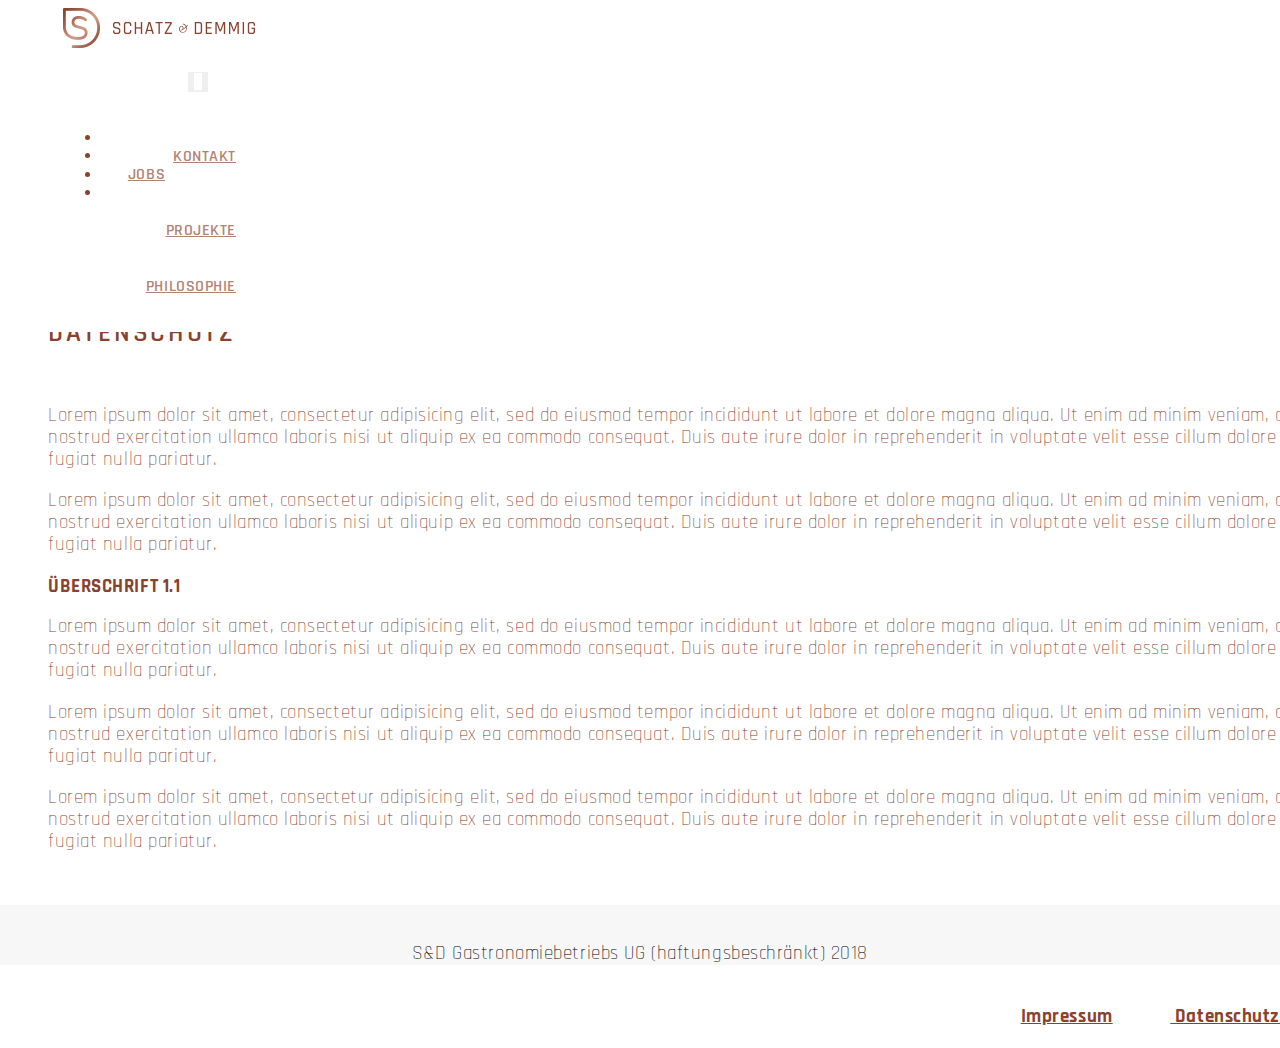
==== commit 8f7e629b: "Wichtigste Feinanpssaungen + header- joblinks -smoothscroll" ====
--- a/Datenschutz.html
+++ b/Datenschutz.html
@@ -20,7 +20,7 @@
 	<body>
 	<!-- Navigation -->
 		<nav class="navbar navbar-expand-md fixed-top ">
-			
+
 			<a id="logo_platzhalter" class="navbar-brand" href="#intro"></a>
 		  <button class="navbar-toggler navbar-toggle" type="button" data-toggle="collapse" data-target="#navbarsExampleDefault" aria-controls="navbarsExampleDefault" aria-expanded="false" aria-label="Toggle navigation">
 
@@ -33,30 +33,28 @@
 			<div class="collapse navbar-collapse" id="navbarsExampleDefault">
 
 				<div class="container-fluid">
-					
+
 				<ul class="navbar-nav navbar-right">
 
 					<li class="nav-item">
-						<a class="nav-link" href="index.html#Philosophie">PHILOSOPHIE</a>
+						<a class="nav-link page-scroll" href="index.html#footer">KONTAKT</a>
+					</li>
+					<li class="nav-item">
+						<a class="nav-link page-scroll" href="index.html#jobs">JOBS</a>
+					</li>
+					<li class="nav-item">
+						<a class="nav-link page-scroll" href="index.html#projekte">PROJEKTE</a>
 					</li>
 
 					<li class="nav-item">
-						<a class="nav-link" href="index.html#projekte">PROJEKTE</a>
-					</li>
-
-					<li class="nav-item">
-						<a class="nav-link" href="index.html#jobs">JOBS</a>
-					</li>
-
-					<li class="nav-item">
-						<a class="nav-link" href="index.html#footer">KONTAKT</a>
+						<a class="nav-link page-scroll" href="index.html#Philosophie">PHILOSOPHIE</a>
 					</li>
 
 				</ul>
 				</div><!-- /.container-fluid -->
-				
+
 			</div><!-- /.navbar-collapse -->
-			
+
 		</nav>
 
 
@@ -64,15 +62,15 @@
 <div id="container">
 
 <section id="Datenschutz">
-<div class="text-center">
-			<div class="row justify-content-md-center">
-				<div class="col-md-12 col-lg-12 col-xs-12">
-					<img src="images/Ebene 29@1X.png"/><a id="Logo" class="navbar-brand" href="#intro"><img src="images/Logo_Header.png"/></a>
-					<h1 class="title">Datenschutz</h1>
+	<div class="text-center">
+				<div class="row justify-content-md-center">
+					<div class="col-md-12 col-lg-12 col-xs-12">
+						<img src="images/Ebene 29@1X.png"/><a id="Logo" class="navbar-brand" href="index.html#intro"><img src="images/Logo_Header.png"/></a>
+						<h1 class="title"></h1>
+					</div>
 				</div>
-			</div>
-		</div>
-<h2>Überschrift 1</h2>
+
+<h2>Datenschutz</h2>
 
 <p>Lorem ipsum dolor sit amet, consectetur adipisicing elit, sed do eiusmod
 tempor incididunt ut labore et dolore magna aliqua. Ut enim ad minim veniam,
@@ -116,10 +114,10 @@
 	    			S&D Gastronomiebetriebs UG (haftungsbeschränkt) 2018
 	    		</p>
 	    	</div>
-	    	
+
 	    	<div class="col-md-6 col-xs-12 small_pad">
 	    		<p class="nav-link">
-	    			<a href="impressum.html">Impressum</a><a id="Datenschutz" href="Datenschutz.pdf">	Datenschutz</a> 
+	    			<a href="impressum.html">Impressum</a><a id="Datenschutz" href="Datenschutz.pdf">	Datenschutz</a>
 	    		</p>
 	    	</div>
 	     </div>
@@ -143,6 +141,6 @@
 		<script src="https://maxcdn.bootstrapcdn.com/bootstrap/4.0.0-beta.3/js/bootstrap.min.js" integrity="sha384-a5N7Y/aK3qNeh15eJKGWxsqtnX/wWdSZSKp+81YjTmS15nvnvxKHuzaWwXHDli+4" crossorigin="anonymous"></script>
 
 
-	
+
 
 	</html>
--- a/css/style.css
+++ b/css/style.css
@@ -106,7 +106,7 @@
     margin: 2px 0;
     padding: 10px 24px;
     background-color: white;
-    
+
 }
 
 #accordion{
@@ -288,26 +288,26 @@
 
 #prj_btn {
     background-image: url(../images/projekte_button.png);
-    height: 50px;  
+    height: 50px;
     width: 50px;
     border-radius: 100%;
     border-style: none;
     position: absolute;
     right: 24px;
-    bottom: -0.8em; 
+    bottom: -0.8em;
     display: block;
 }
 
 
 #prj_btn:hover {
     background-image: url(../images/projekte_button_active2.png);
-    height: 50px;  
+    height: 50px;
     width: 50px;
     border-radius: 100%;
     border-style: none;
     position: absolute;
     right: 24px;
-    bottom: -15px; 
+    bottom: -15px;
 }
 
 /* Links Stellenausschreibung inaktiv */
@@ -329,15 +329,17 @@
     padding: 13em 0;
 }
 
+a:hover {
+    color:  #88422e;
+}
 
 #Philosophie{
-
     height: 708px;
     width: 100%;
     padding-top: 10em;
     margin: 0 0;
     background: rgb(136,66,46); /* Old browsers */
-    background: -moz-linear-gradient(-45deg, rgba(136,66,46,1) 20%, rgba(173,113, 89,1) 50%, rgba(136,66,46,1) 80%); /* FF3.6-15 */  
+    background: -moz-linear-gradient(-45deg, rgba(136,66,46,1) 20%, rgba(173,113, 89,1) 50%, rgba(136,66,46,1) 80%); /* FF3.6-15 */
     background: -webkit-linear-gradient(-45deg, rgba(136,66,46,1) 20%,rgba(173,113, 89,1) 50%,rgba(136,66,46,1) 80%); /* Chrome10-25,Safari5.1-6 */
     background: linear-gradient(135deg, rgba(136,66,46,1) 20%,rgba(173,113, 89,1) 50%,rgba(136,66,46,1) 80%); /* W3C, IE10+, FF16+, Chrome26+, Opera12+, Safari7+ */
     filter: progid:DXImageTransform.Microsoft.gradient( startColorstr='#88422e', endColorstr='#8c4733',GradientType=1 ); /* IE6-9 fallback on horizontal gradient */
@@ -358,7 +360,7 @@
 }
 
 #Kontakt{
-    margin: 15em auto;
+    margin: 12em auto;
     padding: 1em;
     width: 100%;
     max-width: 1280px;
@@ -399,7 +401,6 @@
     color: #000;
     height: 90%;
 }
-
 
 
 .btn-default {
@@ -441,7 +442,6 @@
 #logo_platzhalter{
     width: 192px;
     height: 50px;
-
 }
 
 .navbar-nav.navbar-right {
@@ -455,9 +455,8 @@
 
  li.nav-item {
         text-align: center !important;
-        
         display: block;
-       
+
     }
  @media (max-width: 1000px){
     .navbar .navbar-nav .nav-link {
@@ -468,11 +467,6 @@
 }
 }
 
-.nav-item active {
-    color: rgba(136, 66, 46, 1);
-  
-}
-
 .starter-template {
     padding: 3rem 1.5rem;
     text-align: center;
@@ -482,11 +476,16 @@
     font-family: Rajdhani, 300, sans-serif;
 }
 
+a .nav-link .page-scroll{
+  padding-bottom: 12px;
+  overflow: visible;
+}
 
 .navbar {
     background-color: #ffffff;
     position: fixed;
     margin: auto;
+    padding-bottom: 0;
 }
 
 
@@ -500,7 +499,7 @@
 
 .navbar .navbar-brand:hover,
 .navbar .navbar-brand:focus {
-    color: #b18375;
+
     cursor: pointer;
 }
 .navbar-brand{
@@ -510,33 +509,37 @@
 }
 
 .navbar .navbar-text {
-    color: #b18375;
     border-style: none;
 }
 
 .navbar-right{
     float: right;
     text-align: right;
-    
+
 }
 
 .navbar .navbar-nav .nav-link {
-    transition: color 0.5s;
-    transition: border-bottom 0.5s;
     cursor: pointer;
-    border-bottom: 2px solid #fff;
+    border-bottom: 3px solid #fff;
     float: right;
-    color: #b18375;
     margin: 0 0.25em;
+    transition: 0.6s;
+    padding-bottom: 16px;
+    padding-top: 16px;
 }
 
 
 .navbar .navbar-nav .nav-link:not(.disabled):hover,
 .navbar .navbar-nav .nav-link:not(.disabled):focus {
-    border-bottom: 2px solid #b18375;
-    border-image: linear-gradient(to left, rgba(136,66,46,1) 20%, rgba(173,113, 89,1) 50%, rgba(136,66,46,1) 80%); /* FF3.6-15 */  
-    background: -webkit-linear-gradient(rgba(136,66,46,1) 20%,rgba(173,113, 89,1) 50%, rgba(136,66,46,1) 80%);
-    color: white;
+    transition: 0.3s;
+    color: #88422e;
+    border-bottom: 3px solid;
+    border-image: linear-gradient(to left, rgba(136,66,46,1)5%, #cf9883 50%, rgba(136,66,46,1))95% 10; /* FF3.6-15 */
+    /*background: -webkit-linear-gradient(to right rgba(136,66,46,1) 50%,rgba(173,113, 89,1) 50%, rgba(136,66,46,1)); */
+    -webkit-border-image:
+      -webkit-gradient(linear, 0 0, 0 100%, from(black), to(rgba(0, 0, 0, 0))) 1;
+      border-image: linear-gradient(to left, rgba(136,66,46,1)5%, #cf9883 50%, rgba(136,66,46,1))95% 10;
+
 }
 
 
@@ -547,18 +550,16 @@
 .navbar .navbar-nav .nav-item.show .nav-link:hover,
 .navbar .navbar-nav .nav-item.show .nav-link:focus {
     color: #b18375;
-    background-color: #ffffff;
-
+    background-color: #000000;
 }
 
 .navbar .navbar-toggler {
-    border-color: rgba(173,113, 89,1);
-
-
+  border-image: linear-gradient(to left, rgba(136,66,46,1), rgba(173,113, 89,1), rgba(136,66,46,1)) 10;
 }
 
 .navbar .navbar-toggle:hover,
 .navbar .navbar-toggle:focus {
+  border-image: linear-gradient(to left, rgba(136,66,46,1), rgba(173,113, 89,1), rgba(136,66,46,1)) 10;
     background-color: #ffffff;
     color: rgba(173,113, 89,1)
 }
@@ -602,7 +603,7 @@
     position: absolute;
     right: 2em;
     top: 0.5em;
-    border-color: #b18375;
+
     z-index: 1;
     }
 
@@ -706,7 +707,7 @@
 }
 
 #Kontakt{
-    
+
     min-width: 295px;
     padding: 4em 2em;
 }
@@ -754,7 +755,7 @@
     display: block;
     margin: 0 auto;
     position: relative;
-    
+
 }
 
 .text-right2.col-xs-11{
@@ -764,7 +765,20 @@
     width: 9em;
 }
 
-
+.panel-title > a:before {
+    float: right !important;
+    font-family: FontAwesome;
+    content:"\f068";
+    padding-right: 5px;
+}
+.panel-title > a.collapsed:before {
+    float: right;
+    content:"\f067";
+}
+
+#Kontakt h2{
+  padding-top: 0px;
+}
 #trennlinie_kontakte{
     border-left: 2px solid lightgrey; /*ister 2 here as default*/
     padding-left: 2em;
@@ -1261,4 +1275,27 @@
 
 [hidden] {
   display: none;
-}+}
+
+
+.navbar-toggler-icon {
+  background: #fff!important;
+}
+
+.navbar-toggler-icon .fa:before {
+  color: #b87c67;
+font-size: 29px;
+
+
+}
+
+.navbar .navbar-toggler {
+  border: 0 none!important;
+}
+
+/* von main.js mit clicked aufgerufen */
+
+.navbar .clicked {
+  border-bottom: 3px solid red!important;
+
+}
